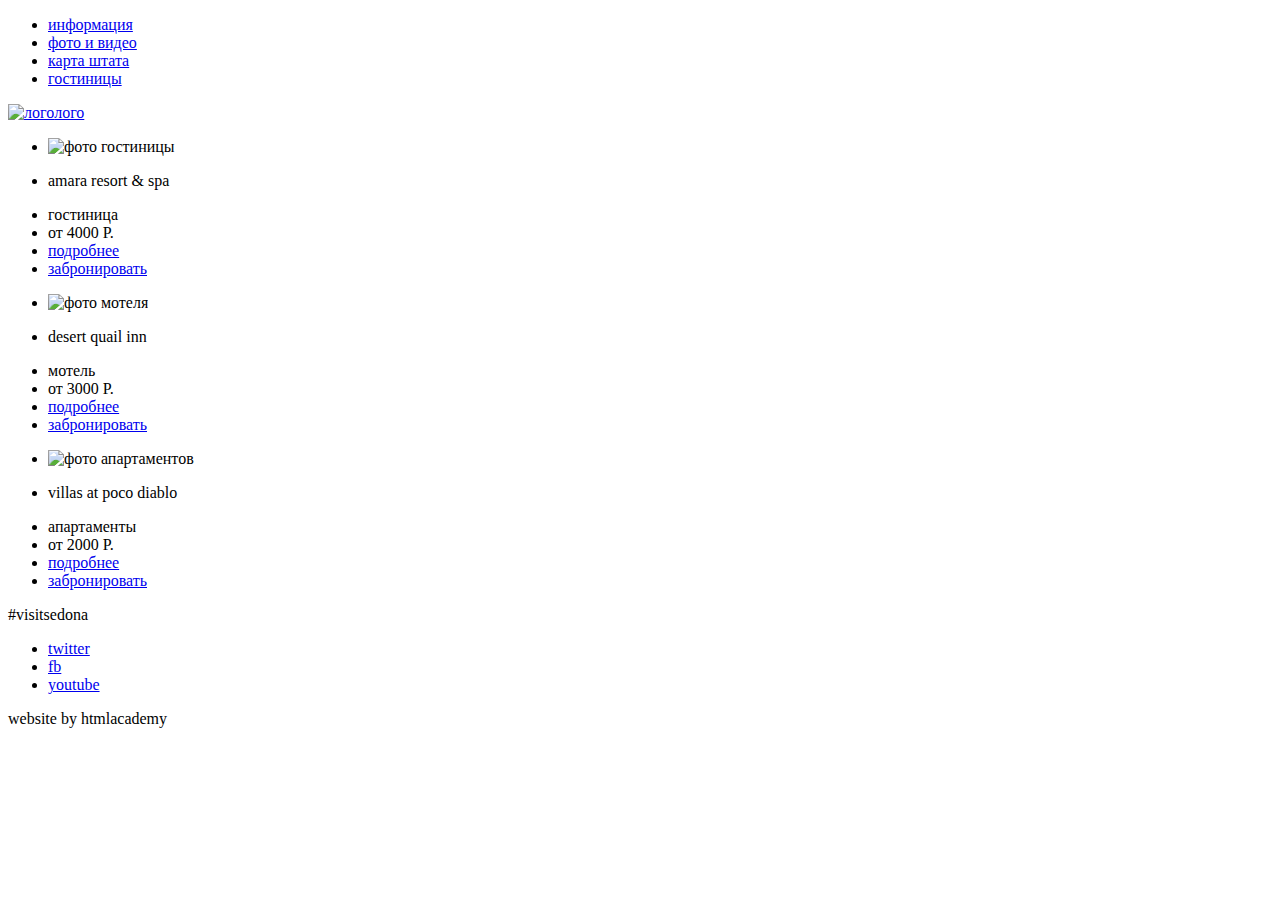
==== catalog.html @ b1cce0b3 "Внесла исправления дубль 2" ====
<!DOCTYPE html>
<html lang="ru">
    <head>
        <meta charset="utf-8">
        <title>Каталог │ Седона</title>
        <link rel="stylesheet" href="css/normalize.css">
        <link rel="stylesheet" href="css/style.css">
    </head>
    <body>
        <header class="main-header">
            <nav class="main-navigation">
                <ul class="site-navigation">
                    <li><a href="#">информация</a></li>
                    <li><a href="#">фото и видео</a></li>
                    <li><a href="#">карта штата</a></li>
                    <li><a href="#">гостиницы</a></li>
                </ul>
                <a href="url"><img class="logo" src="url" alt="лого">лого</a>
            </nav>
        </header>
        <main>
            <section class="catalog">
                <ul class="catalog-item">
                    <li><img class="hotel" src="url" alt="фото гостиницы"></li>
                    <li><p class="name-place">amara resort & spa</p></li>
                    <li><span class="place">гостиница</span></li>
                    <li><span class="price">от 4000 Р.</span></li>
                    <li><a class="info" href="url">подробнее</a></li>
                    <li><a class="book" href="url">забронировать</a></li>
                </ul>
                <ul class="catalog-item">
                    <li><img class="motel" src="url" alt="фото мотеля"></li>
                    <li><p class="name-place">desert quail inn</p></li>
                    <li><span class="place">мотель</span></li>
                    <li><span class="price">от 3000 Р.</span></li>
                    <li><a class="info" href="url">подробнее</a></li>
                    <li><a class="book" href="url">забронировать</a></li>
                </ul>
                <ul class="catalog-item">
                    <li><img class="apartment" src="url" alt="фото апартаментов"></li>
                    <li><p class="name-place">villas at poco diablo</p></li>
                    <li><span class="place">апартаменты</span></li>
                    <li><span class="price">от 2000 Р.</span></li>
                    <li><a class="info" href="url">подробнее</a></li>
                    <li><a class="book" href="url">забронировать</a></li>
                </ul>
            </section>
        </main>
        <footer class="main-footer">
            <p class="hashtag">#visitsedona</p>
            <ul class="footer-social">
                <li><a class="social-btn" href="url">twitter</a></li>
                <li><a class="social-btn" href="url">fb</a></li>
                <li><a class="social-btn" href="url">youtube</a></li>
            </ul>
            <p class="footer-copyright">website by htmlacademy</p>
        </footer>
    </body>
</html>
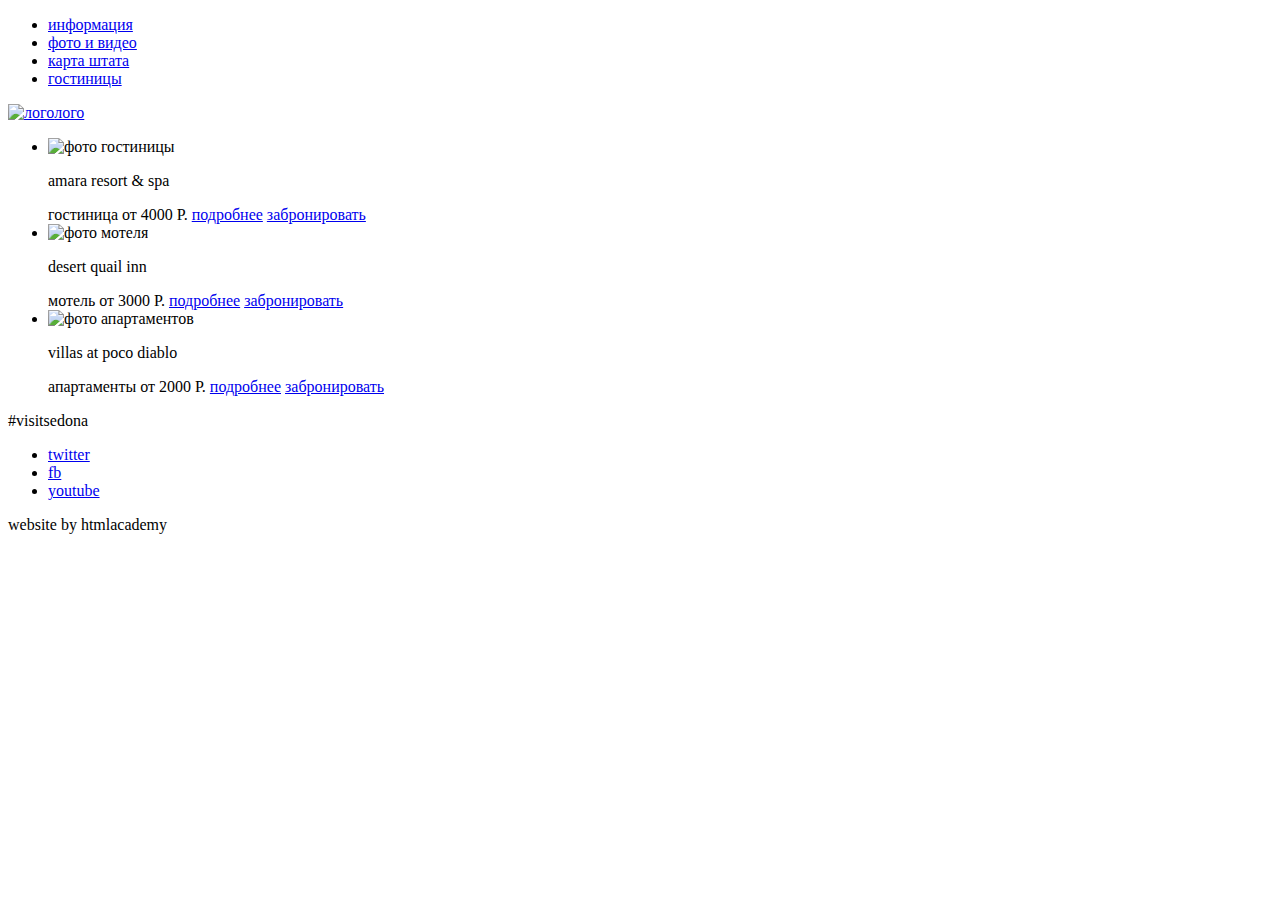
==== commit 01e1d23d: "Исправила дубль 3" ====
--- a/catalog.html
+++ b/catalog.html
@@ -20,29 +20,31 @@
         </header>
         <main>
             <section class="catalog">
-                <ul class="catalog-item">
-                    <li><img class="hotel" src="url" alt="фото гостиницы"></li>
-                    <li><p class="name-place">amara resort & spa</p></li>
-                    <li><span class="place">гостиница</span></li>
-                    <li><span class="price">от 4000 Р.</span></li>
-                    <li><a class="info" href="url">подробнее</a></li>
-                    <li><a class="book" href="url">забронировать</a></li>
-                </ul>
-                <ul class="catalog-item">
-                    <li><img class="motel" src="url" alt="фото мотеля"></li>
-                    <li><p class="name-place">desert quail inn</p></li>
-                    <li><span class="place">мотель</span></li>
-                    <li><span class="price">от 3000 Р.</span></li>
-                    <li><a class="info" href="url">подробнее</a></li>
-                    <li><a class="book" href="url">забронировать</a></li>
-                </ul>
-                <ul class="catalog-item">
-                    <li><img class="apartment" src="url" alt="фото апартаментов"></li>
-                    <li><p class="name-place">villas at poco diablo</p></li>
-                    <li><span class="place">апартаменты</span></li>
-                    <li><span class="price">от 2000 Р.</span></li>
-                    <li><a class="info" href="url">подробнее</a></li>
-                    <li><a class="book" href="url">забронировать</a></li>
+                <ul class="catalog-list">
+                    <li class="catalog-item">
+                        <img class="catalog-pic" src="url" alt="фото гостиницы">
+                        <p class="catalog-name">amara resort & spa</p>
+                        <span class="catalog-type">гостиница</span>
+                        <span class="catalog-price">от 4000 Р.</span>
+                        <a class="catalog-info" href="url">подробнее</a>
+                        <a class="catalog-order" href="url">забронировать</a>
+                    </li>
+                    <li class="catalog-item">
+                        <img class="catalog-pic" src="url" alt="фото мотеля">
+                        <p class="catalog-name">desert quail inn</p>
+                        <span class="catalog-type">мотель</span>
+                        <span class="catalog-price">от 3000 Р.</span>
+                        <a class="catalog-info" href="url">подробнее</a>
+                        <a class="catalog-order" href="url">забронировать</a>
+                    </li>
+                    <li class="catalog-item">
+                        <img class="catalog-pic" src="url" alt="фото апартаментов">
+                        <p class="catalog-name">villas at poco diablo</p>
+                        <span class="catalog-type">апартаменты</span>
+                        <span class="catalog-price">от 2000 Р.</span>
+                        <a class="catalog-info" href="url">подробнее</a>
+                        <a class="catalog-order" href="url">забронировать</a>
+                    </li>
                 </ul>
             </section>
         </main>
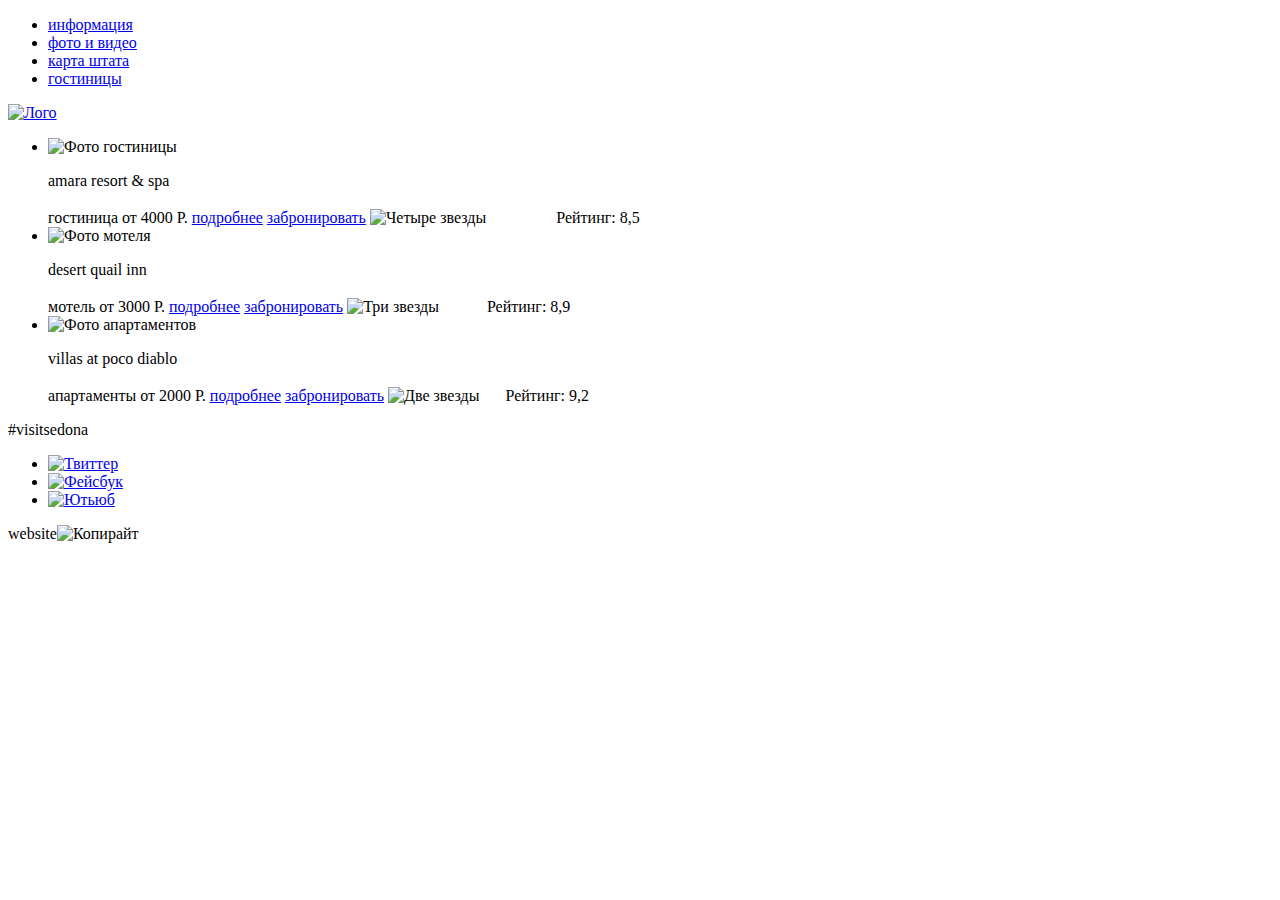
==== commit 09f7851e: "Подготовила графику" ====
--- a/catalog.html
+++ b/catalog.html
@@ -15,35 +15,49 @@
                     <li><a href="#">карта штата</a></li>
                     <li><a href="#">гостиницы</a></li>
                 </ul>
-                <a href="url"><img class="logo" src="url" alt="лого">лого</a>
+                <a href="url">
+                    <img class="logo" src="img/logo-sedona.svg" width="138" height="71" alt="Лого">
+                </a>
             </nav>
         </header>
-        <main>
+        <main class="container">
             <section class="catalog">
                 <ul class="catalog-list">
                     <li class="catalog-item">
-                        <img class="catalog-pic" src="url" alt="фото гостиницы">
+                        <img class="catalog-pic" src="img/layer-21.jpg" width="135" height="90" alt="Фото гостиницы">
                         <p class="catalog-name">amara resort & spa</p>
                         <span class="catalog-type">гостиница</span>
                         <span class="catalog-price">от 4000 Р.</span>
                         <a class="catalog-info" href="url">подробнее</a>
                         <a class="catalog-order" href="url">забронировать</a>
+                        <img src="img/star.svg" width="18" height="17" alt="Четыре звезды">
+                        <img src="img/star.svg" width="18" height="17" alt="">
+                        <img src="img/star.svg" width="18" height="17" alt="">
+                        <img src="img/star.svg" width="18" height="17" alt="">
+                        <span class="rating">Рейтинг: 8,5</span>
                     </li>
                     <li class="catalog-item">
-                        <img class="catalog-pic" src="url" alt="фото мотеля">
+                        <img class="catalog-pic" src="img/layer-22.jpg" width="135" height="90" alt="Фото мотеля">
                         <p class="catalog-name">desert quail inn</p>
                         <span class="catalog-type">мотель</span>
                         <span class="catalog-price">от 3000 Р.</span>
                         <a class="catalog-info" href="url">подробнее</a>
                         <a class="catalog-order" href="url">забронировать</a>
+                        <img src="img/star.svg" width="18" height="17" alt="Три звезды">
+                        <img src="img/star.svg" width="18" height="17" alt="">
+                        <img src="img/star.svg" width="18" height="17" alt="">
+                        <span class="rating">Рейтинг: 8,9</span>
                     </li>
                     <li class="catalog-item">
-                        <img class="catalog-pic" src="url" alt="фото апартаментов">
+                        <img class="catalog-pic" src="img/layer-89-copy.jpg" width="135" height="90" alt="Фото апартаментов">
                         <p class="catalog-name">villas at poco diablo</p>
                         <span class="catalog-type">апартаменты</span>
                         <span class="catalog-price">от 2000 Р.</span>
                         <a class="catalog-info" href="url">подробнее</a>
                         <a class="catalog-order" href="url">забронировать</a>
+                        <img src="img/star.svg" width="18" height="17" alt="Две звезды">
+                        <img src="img/star.svg" width="18" height="17" alt="">
+                        <span class="rating">Рейтинг: 9,2</span>
                     </li>
                 </ul>
             </section>
@@ -51,11 +65,23 @@
         <footer class="main-footer">
             <p class="hashtag">#visitsedona</p>
             <ul class="footer-social">
-                <li><a class="social-btn" href="url">twitter</a></li>
-                <li><a class="social-btn" href="url">fb</a></li>
-                <li><a class="social-btn" href="url">youtube</a></li>
+                <li>
+                    <a class="social-btn" href="url">
+                        <img src="img/twitter.svg" width="17" height="15" alt="Твиттер">
+                    </a>
+                </li>
+                <li>
+                    <a class="social-btn" href="url">
+                        <img src="img/fb-icon.svg" width="12" height="22" alt="Фейсбук">
+                    </a>
+                </li>
+                <li>
+                    <a class="social-btn" href="url">
+                        <img src="img/youtube.svg" width="20" height="16" alt="Ютьюб">
+                    </a>
+                </li>
             </ul>
-            <p class="footer-copyright">website by htmlacademy</p>
+            <p class="footer-copyright">website<img src="img/logo-htmlacademy.svg" width="115" height="41" alt="Копирайт"></p>
         </footer>
     </body>
 </html>
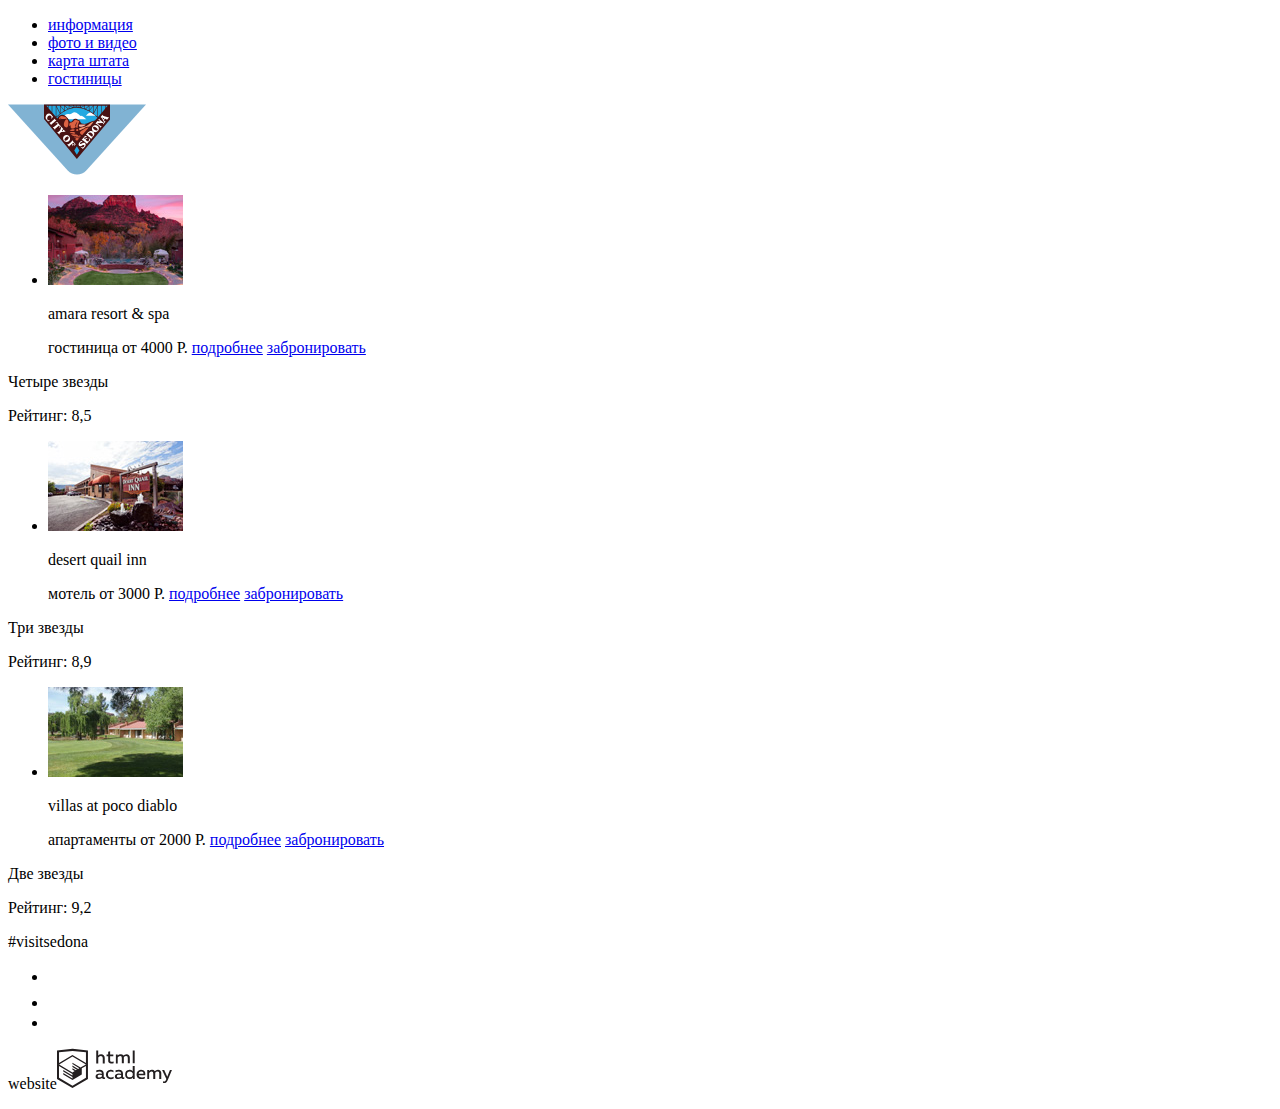
==== commit df90d0a6: "Внесла исправления в декоративную часть" ====
--- a/catalog.html
+++ b/catalog.html
@@ -16,7 +16,7 @@
                     <li><a href="#">гостиницы</a></li>
                 </ul>
                 <a href="url">
-                    <img class="logo" src="img/logo-sedona.svg" width="138" height="71" alt="Лого">
+                    <img class="logo" src="img/logo-sedona.svg" width="138" height="71" alt="Лого Седоны">
                 </a>
             </nav>
         </header>
@@ -24,42 +24,46 @@
             <section class="catalog">
                 <ul class="catalog-list">
                     <li class="catalog-item">
-                        <img class="catalog-pic" src="img/layer-21.jpg" width="135" height="90" alt="Фото гостиницы">
+                        <img class="catalog-pic" src="img/photo-amara-resort.jpg" width="135" height="90" alt="Фото гостиницы Amara Resort & Spa">
                         <p class="catalog-name">amara resort & spa</p>
                         <span class="catalog-type">гостиница</span>
                         <span class="catalog-price">от 4000 Р.</span>
                         <a class="catalog-info" href="url">подробнее</a>
                         <a class="catalog-order" href="url">забронировать</a>
-                        <img src="img/star.svg" width="18" height="17" alt="Четыре звезды">
-                        <img src="img/star.svg" width="18" height="17" alt="">
-                        <img src="img/star.svg" width="18" height="17" alt="">
-                        <img src="img/star.svg" width="18" height="17" alt="">
-                        <span class="rating">Рейтинг: 8,5</span>
                     </li>
+                </ul>
+                <div>
+                    <p class="visually-hidden">Четыре звезды</p>
+                </div>
+                <span class="rating">Рейтинг: 8,5</span>
+                <ul>
                     <li class="catalog-item">
-                        <img class="catalog-pic" src="img/layer-22.jpg" width="135" height="90" alt="Фото мотеля">
+                        <img class="catalog-pic" src="img/photo-desert-quail.jpg" width="135" height="90" alt="Фото мотеля Desert Quail Inn">
                         <p class="catalog-name">desert quail inn</p>
                         <span class="catalog-type">мотель</span>
                         <span class="catalog-price">от 3000 Р.</span>
                         <a class="catalog-info" href="url">подробнее</a>
                         <a class="catalog-order" href="url">забронировать</a>
-                        <img src="img/star.svg" width="18" height="17" alt="Три звезды">
-                        <img src="img/star.svg" width="18" height="17" alt="">
-                        <img src="img/star.svg" width="18" height="17" alt="">
-                        <span class="rating">Рейтинг: 8,9</span>
                     </li>
+                </ul>
+                <div>
+                    <p class="visually-hidden">Три звезды</p>
+                </div>
+                <span class="rating">Рейтинг: 8,9</span>
+                <ul>
                     <li class="catalog-item">
-                        <img class="catalog-pic" src="img/layer-89-copy.jpg" width="135" height="90" alt="Фото апартаментов">
+                        <img class="catalog-pic" src="img/photo-poco-diablo.jpg" width="135" height="90" alt="Фото апартаментов Villas At Poco Diablo">
                         <p class="catalog-name">villas at poco diablo</p>
                         <span class="catalog-type">апартаменты</span>
                         <span class="catalog-price">от 2000 Р.</span>
                         <a class="catalog-info" href="url">подробнее</a>
                         <a class="catalog-order" href="url">забронировать</a>
-                        <img src="img/star.svg" width="18" height="17" alt="Две звезды">
-                        <img src="img/star.svg" width="18" height="17" alt="">
-                        <span class="rating">Рейтинг: 9,2</span>
                     </li>
                 </ul>
+                <div>
+                    <p class="visually-hidden">Две звезды</p>
+                </div>
+                <span class="rating">Рейтинг: 9,2</span>
             </section>
         </main>
         <footer class="main-footer">
@@ -67,21 +71,22 @@
             <ul class="footer-social">
                 <li>
                     <a class="social-btn" href="url">
-                        <img src="img/twitter.svg" width="17" height="15" alt="Твиттер">
+                        <img src="img/twitter-icon.svg" width="17" height="15" alt="Твиттер">
                     </a>
                 </li>
                 <li>
                     <a class="social-btn" href="url">
                         <img src="img/fb-icon.svg" width="12" height="22" alt="Фейсбук">
+
                     </a>
                 </li>
                 <li>
                     <a class="social-btn" href="url">
-                        <img src="img/youtube.svg" width="20" height="16" alt="Ютьюб">
+                        <img src="img/youtube-icon.svg" width="20" height="16" alt="Ютьюб">
                     </a>
                 </li>
             </ul>
-            <p class="footer-copyright">website<img src="img/logo-htmlacademy.svg" width="115" height="41" alt="Копирайт"></p>
+            <p class="footer-copyright">website<img src="img/logo-htmlacademy.svg" width="115" height="41" alt="Логотип HTML Academy"></p>
         </footer>
     </body>
 </html>
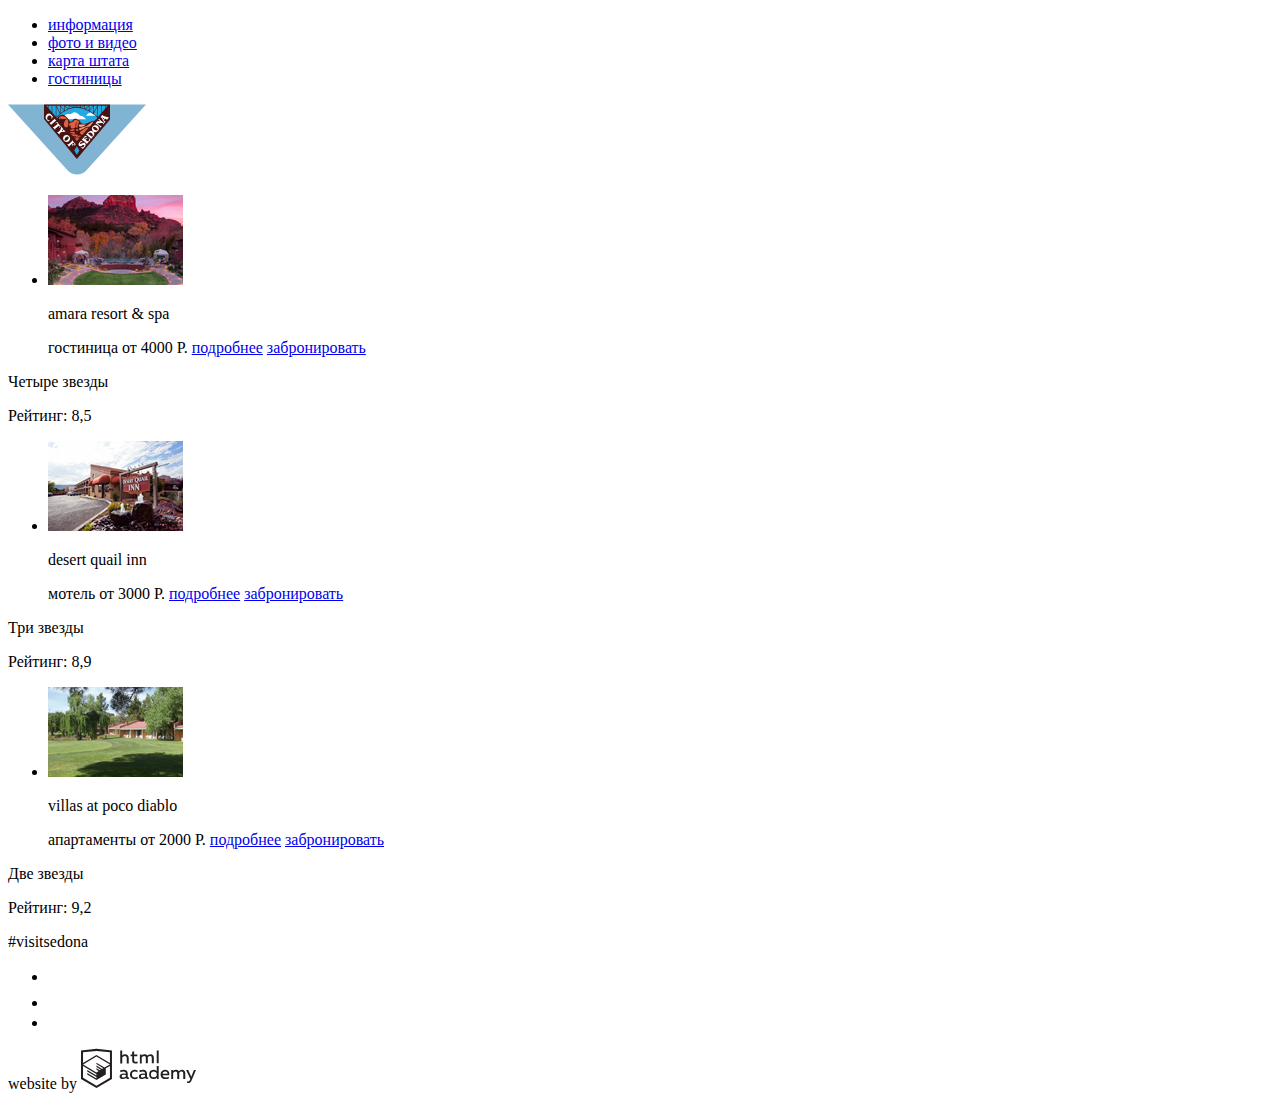
==== commit ba457f2d: "Внесла изменения. Доступность и формы" ====
--- a/catalog.html
+++ b/catalog.html
@@ -13,9 +13,9 @@
                     <li><a href="#">информация</a></li>
                     <li><a href="#">фото и видео</a></li>
                     <li><a href="#">карта штата</a></li>
-                    <li><a href="#">гостиницы</a></li>
+                    <li class="site-navigation-current"><a href="#">гостиницы</a></li>
                 </ul>
-                <a href="url">
+                <a href="index.html">
                     <img class="logo" src="img/logo-sedona.svg" width="138" height="71" alt="Лого Седоны">
                 </a>
             </nav>
@@ -32,7 +32,7 @@
                         <a class="catalog-order" href="url">забронировать</a>
                     </li>
                 </ul>
-                <div>
+                <div class="catalog-stars">
                     <p class="visually-hidden">Четыре звезды</p>
                 </div>
                 <span class="rating">Рейтинг: 8,5</span>
@@ -46,7 +46,7 @@
                         <a class="catalog-order" href="url">забронировать</a>
                     </li>
                 </ul>
-                <div>
+                <div class="catalog-stars">
                     <p class="visually-hidden">Три звезды</p>
                 </div>
                 <span class="rating">Рейтинг: 8,9</span>
@@ -60,7 +60,7 @@
                         <a class="catalog-order" href="url">забронировать</a>
                     </li>
                 </ul>
-                <div>
+                <div class="catalog-stars">
                     <p class="visually-hidden">Две звезды</p>
                 </div>
                 <span class="rating">Рейтинг: 9,2</span>
@@ -86,7 +86,12 @@
                     </a>
                 </li>
             </ul>
-            <p class="footer-copyright">website<img src="img/logo-htmlacademy.svg" width="115" height="41" alt="Логотип HTML Academy"></p>
+            <p class="footer-copyright">
+                website by
+                <a href="https://htmlacademy.ru/intensive/htmlcss">
+                    <img src="img/logo-htmlacademy.svg" width="115" height="41" alt="Логотип HTML Academy">
+                </a>
+            </p>
         </footer>
     </body>
 </html>
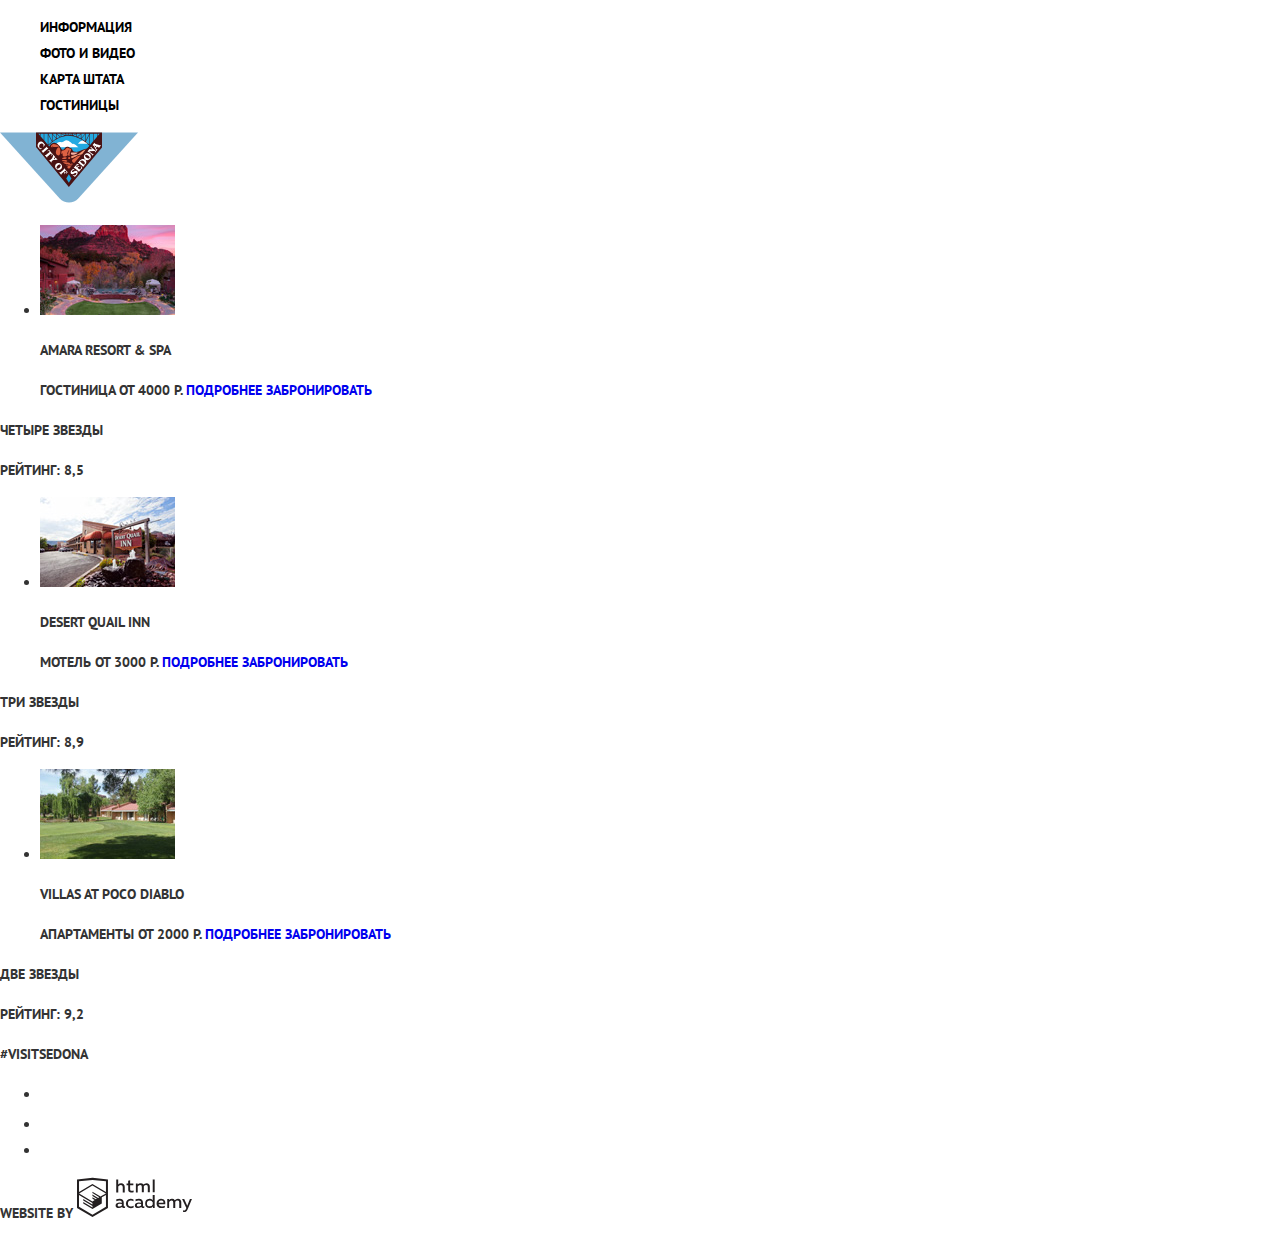
==== commit 73a55f20: "Часть css" ====
--- a/catalog.html
+++ b/catalog.html
@@ -3,6 +3,7 @@
     <head>
         <meta charset="utf-8">
         <title>Каталог │ Седона</title>
+        <link href="https://fonts.googleapis.com/css?family=PT+Sans:400,700&amp;subset=cyrillic" rel="stylesheet">
         <link rel="stylesheet" href="css/normalize.css">
         <link rel="stylesheet" href="css/style.css">
     </head>
@@ -28,8 +29,8 @@
                         <p class="catalog-name">amara resort & spa</p>
                         <span class="catalog-type">гостиница</span>
                         <span class="catalog-price">от 4000 Р.</span>
-                        <a class="catalog-info" href="url">подробнее</a>
-                        <a class="catalog-order" href="url">забронировать</a>
+                        <a class="catalog-info" href="#">подробнее</a>
+                        <a class="catalog-order" href="#">забронировать</a>
                     </li>
                 </ul>
                 <div class="catalog-stars">
@@ -42,8 +43,8 @@
                         <p class="catalog-name">desert quail inn</p>
                         <span class="catalog-type">мотель</span>
                         <span class="catalog-price">от 3000 Р.</span>
-                        <a class="catalog-info" href="url">подробнее</a>
-                        <a class="catalog-order" href="url">забронировать</a>
+                        <a class="catalog-info" href="#">подробнее</a>
+                        <a class="catalog-order" href="#">забронировать</a>
                     </li>
                 </ul>
                 <div class="catalog-stars">
@@ -56,8 +57,8 @@
                         <p class="catalog-name">villas at poco diablo</p>
                         <span class="catalog-type">апартаменты</span>
                         <span class="catalog-price">от 2000 Р.</span>
-                        <a class="catalog-info" href="url">подробнее</a>
-                        <a class="catalog-order" href="url">забронировать</a>
+                        <a class="catalog-info" href="#">подробнее</a>
+                        <a class="catalog-order" href="#">забронировать</a>
                     </li>
                 </ul>
                 <div class="catalog-stars">
@@ -70,18 +71,17 @@
             <p class="hashtag">#visitsedona</p>
             <ul class="footer-social">
                 <li>
-                    <a class="social-btn" href="url">
+                    <a class="social-btn" href="#">
                         <img src="img/twitter-icon.svg" width="17" height="15" alt="Твиттер">
                     </a>
                 </li>
                 <li>
-                    <a class="social-btn" href="url">
+                    <a class="social-btn" href="#">
                         <img src="img/fb-icon.svg" width="12" height="22" alt="Фейсбук">
-
                     </a>
                 </li>
                 <li>
-                    <a class="social-btn" href="url">
+                    <a class="social-btn" href="#">
                         <img src="img/youtube-icon.svg" width="20" height="16" alt="Ютьюб">
                     </a>
                 </li>
--- a/css/style.css
+++ b/css/style.css
@@ -0,0 +1,36 @@
+body {
+    margin: 0;
+    padding: 0;
+
+    font-family: 'PT Sans', sans-serif;
+    font-size: 14px;
+    line-height: 26px;
+    font-weight: 700;
+    color: #333333;
+    text-transform: uppercase;
+}
+
+a {
+    text-decoration: none;
+}
+
+.main-navigation {
+    font-size: 14px;
+    line-height: 26px;
+    color: #000000;
+  
+    background-color: #ffffff;
+}
+
+.site-navigation {
+    list-style: none;
+}
+
+.site-navigation a {
+    color: #000000;
+}
+
+.site-navigation a:hover,
+.footer-copyright a:hover {
+    color: #81b3d2;
+}